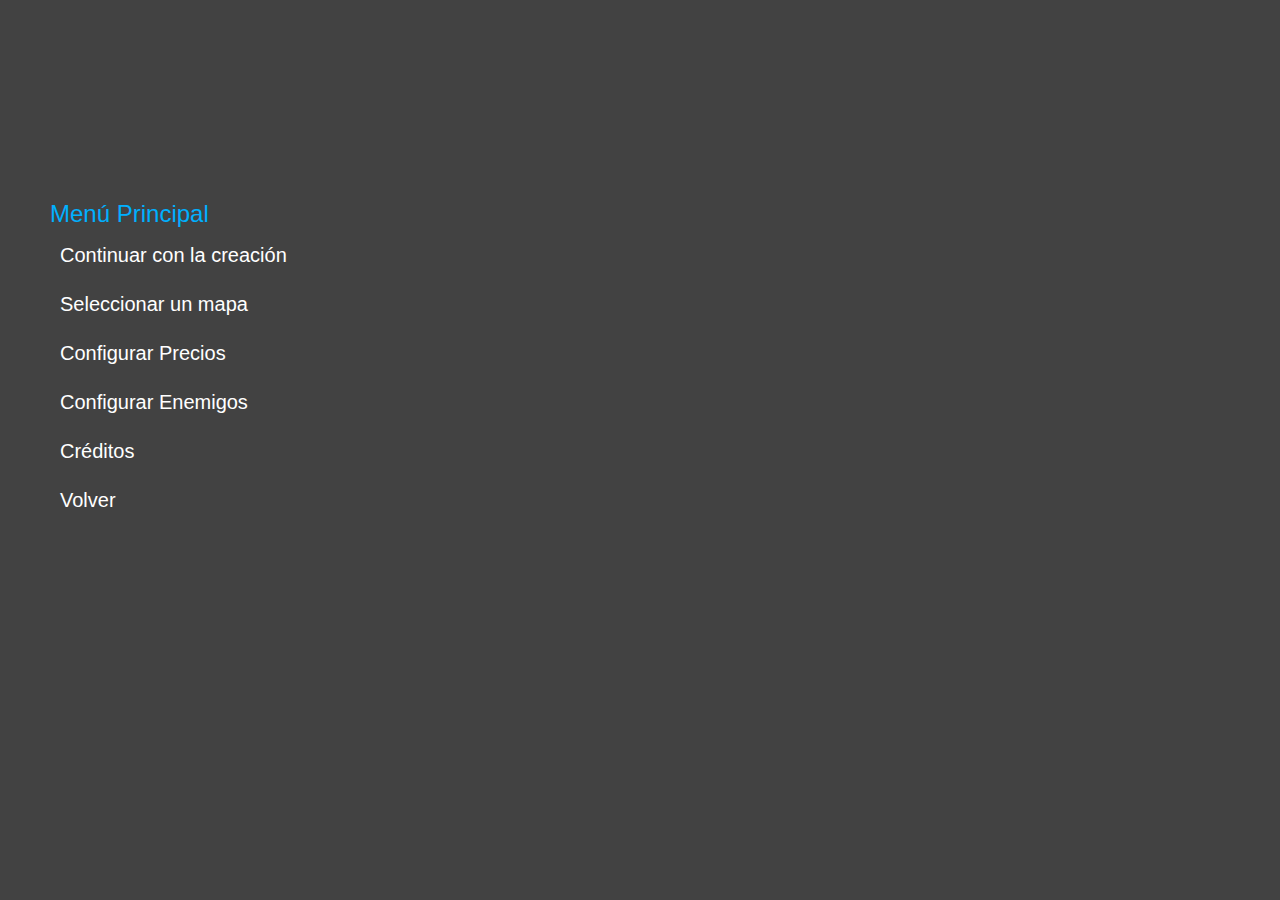
==== index.html @ 250a0054 "add alertify in improvements and add 2-3 more improvements" ====
<!DOCTYPE html>
<html lang="es">

<head>
    <meta charset="UTF-8">
    <meta name="viewport" content="width=device-width, initial-scale=1.0">
    <meta http-equiv="X-UA-Compatible" content="ie=edge">
    <title>Creación - Proyecto Infinity</title>
    <link rel="icon" href="assets/images/favicon.png">
    <script type="text/javascript" src="assets/js/jquery.min.js"></script>
    <script type="text/javascript" src="assets/js/gauge.min.js"></script>
    <script type="text/javascript" src="assets/js/alertify.min.js"></script>
    <script type="text/javascript" src="assets/js/popper.min.js"></script>
    <script type="text/javascript" src="assets/js/bootstrap.min.js"></script>
    <script type="text/javascript" src="assets/js/phaser.min.js"></script>
    <script type="text/javascript" src="assets/js/objetos.js"></script>
    <script type="text/javascript" src="assets/js/creacion.js"></script>
    <script type="text/javascript" src="assets/js/ubicacion.js"></script>
    <script type="text/javascript" src="assets/js/main.js"></script>
    <script type="text/javascript" src="assets/js/interfaz.js"></script>
    <script type="text/javascript" src="assets/js/cargarJSON.js"></script>
    <script type="text/javascript" src="assets/js/ataques.js"></script>
    <script type="text/javascript" src="assets/js/mejoras.js"></script>
    <link rel="stylesheet" type="text/css" href="assets/css/bootstrap.min.css">
    <link rel="stylesheet" type="text/css" href="assets/css/bootstrapAlertify.css">
    <link rel="stylesheet" type="text/css" href="assets/css/fontawesome-all.min.css">
    <link rel="stylesheet" type="text/css" href="assets/css/alertify.min.css">
    <link rel="stylesheet" type="text/css" href="assets/css/estilos.css">
</head>

<body>
    <div id="overlay"></div>
    <!-- <button id="Mejoras">mejorar</button> -->
    <!-- <button id="generarJSON">GenerarJSON</button> -->
    <div id="btnCerrarSideBar" class="fa fa-arrow-circle-right fa-2x btnICON"></div>
    <div id="sideBarConfig" class="p-3">
        <h2 id="crearTituloInfo" class="titulo border-bottom text-center">Creación de nebulosa</h2>
        <div id="nombreContainer" class="form-group row mt-4">
            <label for="inputNombre" class="col-sm-2 col-form-label">Nombre:</label>
            <div class="col-sm-10">
                <input type="text" class="form-control" id="inputNombre" placeholder="Ingrese el nombre de la nebulosa">
            </div>
        </div>
        <div id="nebulosaEsPeligrosa" class="form-check mt-3">
            <input id="checkNebulosaEsPeligrosa" class="form-check-input " type="checkbox" value="" id="defaultCheck1">
            <label class="form-check-label" for="checkNebulosaEsPeligrosa" style="color: #D64541">
                Es Peligrosa
            </label>
        </div>
        <div id="planetaEsOrigen" class="form-check mt-3 d-none">
            <input id="checkPlanetaEsOrigen" class="form-check-input" type="checkbox" value="" id="defaultCheck1">
            <label class="form-check-label" for="checkPlanetaEsOrigen">
                Es el planeta Inicial
            </label>
        </div>
        <div id="containerEstilos" class="mt-3 p-2">
            <h4 class="titulo border-bottom">Estilos</h4>
            <div id="tipoPlanetaSelect" class="form-group row justify-content-center d-none">
                <div class="col-sm-8">
                    <select id="selectTipoPlaneta" class="custom-select custom-select-lg" value="1">
                        <option value="planeta" selected>Planeta</option>
                        <option value="ecombustible">Estación de Combustible</option>
                        <option value="teletrasportador">Teletransportador</option>
                    </select>
                </div>
            </div>
            <div id="estilosElementos" class="d-flex flex-wrap justify-content-center">
                <div class="estiloNave imgEstilo activo m-2 d-none" data-idImg="nave1">
                    <img src="assets/images/nave1.png" width="100" height="100">
                </div>
                <div class="estiloNave imgEstilo m-2 d-none" data-idImg="nave2">
                    <img src="assets/images/nave2.png" width="100" height="100">
                </div>
                <div class="estiloNave imgEstilo m-2 d-none" data-idImg="nave3">
                    <img src="assets/images/nave3.png" width="100" height="100">
                </div>
                <div class="estiloNebulosa imgEstilo activo m-2" data-idImg="nebulosa1">
                    <img class="mt-3" src="assets/images/nebulosa1.png" width="100" height="75">
                </div>
                <div class="estiloNebulosa imgEstilo m-2" data-idImg="nebulosa2">
                    <img class="mt-1" src="assets/images/nebulosa2.png" width="100" height="95">
                </div>
                <div class="estiloNebulosa imgEstilo m-2" data-idImg="nebulosa3">
                    <img class="mt-1" src="assets/images/nebulosa3.png" width="100" height="100">
                </div>
                <div class="estiloNebulosa imgEstilo m-2" data-idImg="nebulosa4">
                    <img class="mt-1" src="assets/images/nebulosa4.png" width="100" height="100">
                </div>
                <div class="estiloNebulosa imgEstilo p-1 m-2" data-idImg="nebulosa5">
                    <img class="mt-4" src="assets/images/nebulosa5.png" width="100" height="58">
                </div>
                <div class="estiloSistemaSolar imgEstilo activo d-none m-2" data-idImg="sistemasolar1">
                    <img class="mt-1" src="assets/images/sistemasolar1.png" width="100" height="100">
                </div>
                <div class="estiloSistemaSolar imgEstilo d-none m-2" data-idImg="sistemasolar2">
                    <img class="mt-1" src="assets/images/sistemasolar2.png" width="100" height="100">
                </div>
                <div class="estiloSistemaSolar imgEstilo d-none p-1 m-2" data-idImg="sistemasolar3">
                    <img class="ml-2" src="assets/images/sistemasolar3.png" width="66" height="100">
                </div>
                <div class="estiloPlaneta imgEstilo activo d-none p-1 m-2" data-idImg="planeta1">
                    <img src="assets/images/planeta1.gif" width="100" height="100">
                </div>
                <div class="estiloPlaneta imgEstilo d-none p-1 m-2" data-idImg="planeta2">
                    <img src="assets/images/planeta2.gif" width="100" height="100">
                </div>
                <div class="estiloPlaneta imgEstilo d-none p-1 m-2" data-idImg="planeta3">
                    <img src="assets/images/planeta3.gif" width="100" height="100">
                </div>
                <div class="estiloPlaneta imgEstilo d-none p-1 m-2" data-idImg="planeta4">
                    <img src="assets/images/planeta4.gif" width="100" height="100">
                </div>
                <div class="estiloPlaneta imgEstilo d-none p-1 m-2" data-idImg="planeta5">
                    <img src="assets/images/planeta5.gif" width="100" height="100">
                </div>
                <div class="estiloTTransportador imgEstilo activo d-none" data-idImg="teletransportador1">
                    <img src="assets/images/teletransportador1.gif" width="100" height="100">
                </div>
                <div class="estiloTTransportador imgEstilo d-none p-1" data-idImg="teletransportador2">
                    <img src="assets/images/teletransportador2.gif" width="95" height="100">
                </div>
                <div class="estiloEEspacial imgEstilo activo d-none" data-idImg="estacionEspacial1">
                    <img src="assets/images/estacionEspacial1.png" width="100" height="100">
                </div>
                <div class="estiloEEspacial imgEstilo d-none p-1" data-idImg="estacionEspacial2">
                    <img src="assets/images/estacionEspacial2.png" width="100" height="100">
                </div>
            </div>
        </div>
        <div id="combustibleNaveContainer" class="mt-2 p-2 d-none">
            <h4 class="titulo d-inline-block">Combustible Inicial:</h4>
            <p id="cantCombustibleLabel" class="font-weight-bold d-inline-block border rounded p-1" style="background-color: #212121;">200000L</p>
            <div class="border rounded p-2 mb-1">
                <input type="range" class="custom-range" id="cantCombustibleInicial" value="200000" min="0" max="200000">
            </div>
        </div>
        <div id="inputSondasContainer" class="form-group row p-1 mt-4 d-none">
            <h4 class="titulo col-sm-7">Número de Sondas:</h4>
            <div class="col-sm-5">
                <input type="number" class="form-control" id="inputSondas" placeholder="#" value="15">
            </div>
        </div>
        <div id="materialesPlaneta" class="mt-2 p-2 d-none">
            <h4 class="titulo border-bottom">Materiales</h4>
            <div class="border rounded p-2 mb-1">
                <label class="font-weight-bold d-inline-block" for="cantIridioRango" style="color: #FFFF96;">IRIDIO: </label>
                <p id="cantIridio" class="font-weight-bold d-inline-block border rounded p-1 mb-0" style="background-color: #212121;">1000T</p>
                <input type="range" class="custom-range" id="cantIridioRango" value="1000" min="0" max="8000">
            </div>
            <div class="border rounded p-2 mb-1">
                <label class="font-weight-bold d-inline-block" for="cantPlatinoRango" style="color:#DADFE1;">PLATINO: </label>
                <p id="cantPlatino" class="font-weight-bold d-inline-block border rounded p-1 mb-0" style="background-color: #212121;">1000T</p>
                <input type="range" class="custom-range" id="cantPlatinoRango" value="1000" min="0" max="8000">
            </div>
            <div class="border rounded p-2 mb-1">
                <label class="font-weight-bold d-inline-block" for="cantPaladioRango" style="color: #757575;">PALADIO: </label>
                <p id="cantPaladio" class="font-weight-bold d-inline-block border rounded p-1 mb-0" style="background-color: #212121;">1000T</p>
                <input type="range" class="custom-range" id="cantPaladioRango" value="1000" min="0" max="8000">
            </div>
            <div class="border rounded p-2">
                <label class="titulo font-weight-bold d-inline-block" for="cantEZeroRango">ELEMENTO ZERO: </label>
                <p id="cantEZero" class="font-weight-bold d-inline-block border rounded p-1 mb-0" style="background-color: #212121;">1000T</p>
                <input type="range" class="custom-range" id="cantEZeroRango" value="1000" min="0" max="8000">
            </div>
        </div>
        <div class="row d-flex justify-content-center m-4">
            <button id="btnUbicar" class="btn btnGEN btn-lg mr-2">Crear y Ubicar&nbsp;
                <i class="fa fa-map-marker-alt"></i>
            </button>
            <button id="btnGuardar" class="btn btnGEN btn-lg mr-2  d-none">Guardar&nbsp;
                <i class="fa fa-save"></i>
            </button>
            <button id="btnIniciarNave" class="btn btnGEN btn-lg mr-2  d-none">Despegar&nbsp;
                <i class="fa fa-space-shuttle"></i>
            </button>
        </div>
    </div>
    <div id="portadaContainer">
        <div id="portadaPrincipal" style="display: none;">
            <p>Haz click en la pantalla</p>
        </div>
        <div id="menuPrincipal">
            <div id="menuContainer">
                <h4 class="titulo">Menú Principal</h4>
                <div id="btnSeguirCreando" class="menuItem mt-2">Continuar con la creación</div>
                <div id="btnSeleccionarMapa" class="menuItem mt-2">Seleccionar un mapa</div>
                <div id="btnConfigPrecios" class="menuItem mt-2">Configurar Precios</div>
                <div id="btnConfigEnemigos" class="menuItem mt-2">Configurar Enemigos</div>
                <div id="btnAbrirCreditos" class="menuItem mt-2">Créditos</div>
                <div id="btnVolverPortada" class="menuItem mt-2">Volver</div>
            </div>
            <div id="submenuContainer">
                <div onclick="cargarJson('mapa1');" class="menuItem mt-2" data-toggle="popover" data-placement="right" title="Descripción"
                    data-html="true" data-content="6 Nebulosas <br/> 30 sistemas solares <br/> 160 planetas">Mapa 1</div>
                <div onclick="cargarJson('mapa2');" class="menuItem mt-2" data-toggle="popover" data-placement="right" title="Descripción"
                    data-html="true" data-content="6 Nebulosas <br/> 33 sistemas solares <br/> 166 planetas">Mapa 2</div>
                <div onclick="cargarJson('mapa3');" class="menuItem mt-2" data-toggle="popover" data-placement="right" title="Descripción"
                    data-html="true" data-content="6 Nebulosas <br/> 30 sistemas solares <br/> 142 planetas">Mapa 3</div>
                <div onclick="cargarJson('mapa4');" class="menuItem mt-2" data-toggle="popover" data-placement="right" title="Descripción"
                    data-html="true" data-content="3 Nebulosas <br/> 20 sistemas solares <br/> 40 planetas">Mapa 4</div>
            </div>
        </div>
        <div id="creditos" style="display: none;">
            <div id="btnCerrarCreditos" class="fa fa-times fa-2x m-2" style="color: #ffffff;"></div>
            <div class="creditosContainer">
                <div class="tituloProyecto">Proyecto Infinity</div>
                <div class="credRol">directed by</div>
                <div class="credNombre">christopher nolan</div>
            </div>
        </div>
    </div>
    <div id="gameContainer" class="container-fluid">
        <ul id="navToolsCreate" class="nav flex-column">
            <li class="nav-item">
                <div id="btnCrear" class="fa fa-plus btnMetal m-2" data-toggle="popover" data-placement="left" data-content="Crear Nueva Nebulosa"></div>
            </li>
            <li class="nav-item">
                <div id="btnEditar" class="fa fa-pencil-alt btnMetal m-2" data-toggle="popover" data-placement="left" data-content="Editar la galaxia"></div>
            </li>
            <li class="nav-item">
                <div id="btnEliminar" class="fa fa-trash-alt btnMetal m-2 d-none" data-toggle="popover" data-placement="left" data-content="...."></div>
            </li>
        </ul>
        <div id="infoUbicacion" class="pl-2 pr-2">
            <p id="infoUbic">Vía Láctea</p>
        </div>
        <div id="btnAtras" class="fa fa-chevron-left btnMetal" data-toggle="popover" data-placement="bottom" data-content="Atrás"></div>
        <!-- <div id="btnEstado" class="fa fa-chevron-circle-up fa-2x btnICON "></div> -->
        <div id="containerEstadoVida" style="display: none;">
            <div class="progress" style="width: 100%; height: 25px;">
                <div id="vidaNave" class="progress-bar" role="progressbar" style="width: 100%;" aria-valuenow="100" aria-valuemin="0" aria-valuemax="100">Vida al 100%</div>
            </div>
            <div class="progress mt-3 mb-2" style="width: 100%; height: 25px;">
                <div id="escudoNave" class="progress-bar progress-bar-striped" role="progressbar" style="width: 0%;" aria-valuenow="100"
                    aria-valuemin="0" aria-valuemax="100">Escudo (Nivel 3)</div>
            </div>
        </div>
        <div id="containerEstadoCombustible" style="display: none;">
            <canvas id="combustibleNivelNave" width="210px" height="200px"></canvas>
            <div class="titulo text-center darkShadow">Nivel de Combustible&nbsp;
                <label id="labelCombustible" class="m-0"></label>
            </div>
        </div>
        <div id="containerEstadoSondas" style="display: none;">
            <h5 class="d-inline-block darkShadow" style="color: #ffffff;">Numero de Sondas:
            </h5>
            <div id="numSondas" class="rounded-circle d-inline-block align-middle h4 ml-1 p-1">15</div>
        </div>
        <div id="containerEstadoMateriales" style="display: none;">
            <div class="titulo text-center darkShadow mt-3">Materiales</div>
            <div id="cantMateriales" class="progress mt-1 w-100" style="height: 25px;">
                <div id="cantIridioNave" class="progress-bar" role="progressbar" data-toggle="popover" data-placement="top" data-content=""></div>
                <div id="cantPlatinoNave" class="progress-bar" role="progressbar" data-toggle="popover" data-placement="top" data-content=""></div>
                <div id="cantPaladioNave" class="progress-bar" role="progressbar" data-toggle="popover" data-placement="top" data-content=""></div>
                <div id="cantEZeroNave" class="progress-bar" role="progressbar" data-toggle="popover" data-placement="top" data-content=""></div>
            </div>
        </div>
        <div id="btnIniciar" class="fa fa-play-circle fa-2x btnICON" onclick="iniciarSimulacion()"></div>
        <div id="containerConfigAtaque" class="p-2">
            <h4 class="titulo border-bottom text-center">Tipos de naves enemigas</h4>
            <div class="d-flex flex-wrap justify-content-center">
                <div id="optionAttackAvanzada" class="estiloEnemigo imgEstilo p-1 m-2 activo" data-idImg="" data-tipoEnemigo="Nave de Avanzada" data-toggle="popover"
                    data-placement="left" data-content="Atrás">
                    <img src="assets/images/naveAvanzada.png" width="100" height="100">
                </div>
                <div id="optionAttackExp" class="estiloEnemigo imgEstilo p-1 m-2" data-idImg="" data-tipoEnemigo="Nave Exploradora">
                    <img src="assets/images/naveExploradora.png" width="100" height="100">
                </div>
                <div id="optionAttackNodriza" class="estiloEnemigo imgEstilo p-1 m-2" data-idImg="" data-tipoEnemigo="Nave Nodriza">
                    <img src="assets/images/naveNodriza.png" width="100" height="100">
                </div>
            </div>
            <h5 id="infoTipoEnemigo" class="titulo border-top border-bottom text-center p-1 mt-4">Nave de Avanzada</h5>
        </div>
        <div id="btnAtacar" class="btn btn-danger">Atacar</div>
        <div id="containerEstadoVidaEnemigo">
            <div class="progress" style="width: 100%; height: 25px;">
                <div id="vidaNaveEnemiga" class="progress-bar" role="progressbar" style="width: 100%;" aria-valuenow="100" aria-valuemin="0" aria-valuemax="100">Vida Enemiga al 100%</div>
            </div>
        </div>

        <!-- Botón para ejecutar Pruebas -->
        <div id="btnPruebas" class="btnICON fa fa-question fa-2x"></div>
    </div>
</body>

</html>
---- assets/css/bootstrapAlertify.css ----
.alertify .ajs-dimmer {
  background-color: #000;
  opacity: .5;
}
.alertify .ajs-dialog {
  max-width: 600px;
  min-height: 122px;
  background-color: #fff;
  border: 1px solid rgba(0, 0, 0, 0.2);
  -webkit-box-shadow: 0 5px 15px rgba(0, 0, 0, 0.5);
          box-shadow: 0 5px 15px rgba(0, 0, 0, 0.5);
  border-radius: 6px;
}
.alertify .ajs-header {
  color: #333;
  font-family: "Helvetica Neue", Helvetica, Arial, sans-serif;
  font-size: 18px;
}
.alertify .ajs-body {
  font-family: 'Roboto', sans-serif;
  color: black;
}
.alertify.ajs-resizable .ajs-content,
.alertify.ajs-maximized:not(.ajs-resizable) .ajs-content {
  top: 58px;
  bottom: 68px;
}
.alertify .ajs-footer {
  background-color: #fff;
  padding: 15px;
}
.alertify-notifier .ajs-message {
  cursor: pointer;
  background: rgba(255, 255, 255, 0.95);
  color: #000;
  text-align: center;
  border: solid 1px #ddd;
  border-radius: 2px;
}
.alertify-notifier .ajs-message.ajs-success {
  color: #fff;
  background: rgba(91, 189, 114, 0.95);
  text-shadow: -1px -1px 0 rgba(0, 0, 0, 0.5);
}
.alertify-notifier .ajs-message.ajs-error {
  color: #fff;
  background: rgba(217, 92, 92, 0.95);
  text-shadow: -1px -1px 0 rgba(0, 0, 0, 0.5);
}
.alertify-notifier .ajs-message.ajs-warning {
  background: rgba(252, 248, 215, 0.95);
  border-color: #999;
}
---- assets/css/alertify.min.css ----
/**
 * alertifyjs 1.11.1 http://alertifyjs.com
 * AlertifyJS is a javascript framework for developing pretty browser dialogs and notifications.
 * Copyright 2018 Mohammad Younes <Mohammad@alertifyjs.com> (http://alertifyjs.com) 
 * Licensed under GPL 3 <https://opensource.org/licenses/gpl-3.0>*/
.alertify .ajs-dimmer{position:fixed;z-index:1981;top:0;right:0;bottom:0;left:0;padding:0;margin:0;background-color:#252525;opacity:.5}.alertify .ajs-modal{position:fixed;top:0;right:0;left:0;bottom:0;padding:0;overflow-y:auto;z-index:1981}.alertify .ajs-dialog{position:relative;margin:5% auto;min-height:110px;max-width:500px;padding:24px 24px 0 24px;outline:0;background-color:#fff}.alertify .ajs-dialog.ajs-capture:before{content:'';position:absolute;top:0;right:0;bottom:0;left:0;display:block;z-index:1}.alertify .ajs-reset{position:absolute!important;display:inline!important;width:0!important;height:0!important;opacity:0!important}.alertify .ajs-commands{position:absolute;right:4px;margin:-14px 24px 0 0;z-index:2}.alertify .ajs-commands button{display:none;width:10px;height:10px;margin-left:10px;padding:10px;border:0;background-color:transparent;background-repeat:no-repeat;background-position:center;cursor:pointer}.alertify .ajs-commands button.ajs-close{background-image:url([data-uri])}.alertify .ajs-commands button.ajs-maximize{background-image:url([data-uri])}.alertify .ajs-header{margin:-24px;margin-bottom:0;padding:16px 24px;background-color:#fff}.alertify .ajs-body{min-height:56px}.alertify .ajs-body .ajs-content{padding:16px 24px 16px 16px}.alertify .ajs-footer{padding:4px;margin-left:-24px;margin-right:-24px;min-height:43px;background-color:#fff}.alertify .ajs-footer .ajs-buttons.ajs-primary{text-align:right}.alertify .ajs-footer .ajs-buttons.ajs-primary .ajs-button{margin:4px}.alertify .ajs-footer .ajs-buttons.ajs-auxiliary{float:left;clear:none;text-align:left}.alertify .ajs-footer .ajs-buttons.ajs-auxiliary .ajs-button{margin:4px}.alertify .ajs-footer .ajs-buttons .ajs-button{min-width:88px;min-height:35px}.alertify .ajs-handle{position:absolute;display:none;width:10px;height:10px;right:0;bottom:0;z-index:1;background-image:url([data-uri]);-webkit-transform:scaleX(1);transform:scaleX(1);cursor:se-resize}.alertify.ajs-no-overflow .ajs-body .ajs-content{overflow:hidden!important}.alertify.ajs-no-padding.ajs-maximized .ajs-body .ajs-content{left:0;right:0;padding:0}.alertify.ajs-no-padding:not(.ajs-maximized) .ajs-body{margin-left:-24px;margin-right:-24px}.alertify.ajs-no-padding:not(.ajs-maximized) .ajs-body .ajs-content{padding:0}.alertify.ajs-no-padding.ajs-resizable .ajs-body .ajs-content{left:0;right:0}.alertify.ajs-maximizable .ajs-commands button.ajs-maximize,.alertify.ajs-maximizable .ajs-commands button.ajs-restore{display:inline-block}.alertify.ajs-closable .ajs-commands button.ajs-close{display:inline-block}.alertify.ajs-maximized .ajs-dialog{width:100%!important;height:100%!important;max-width:none!important;margin:0 auto!important;top:0!important;left:0!important}.alertify.ajs-maximized.ajs-modeless .ajs-modal{position:fixed!important;min-height:100%!important;max-height:none!important;margin:0!important}.alertify.ajs-maximized .ajs-commands button.ajs-maximize{background-image:url([data-uri])}.alertify.ajs-maximized .ajs-dialog,.alertify.ajs-resizable .ajs-dialog{padding:0}.alertify.ajs-maximized .ajs-commands,.alertify.ajs-resizable .ajs-commands{margin:14px 24px 0 0}.alertify.ajs-maximized .ajs-header,.alertify.ajs-resizable .ajs-header{position:absolute;top:0;left:0;right:0;margin:0;padding:16px 24px}.alertify.ajs-maximized .ajs-body,.alertify.ajs-resizable .ajs-body{min-height:224px;display:inline-block}.alertify.ajs-maximized .ajs-body .ajs-content,.alertify.ajs-resizable .ajs-body .ajs-content{position:absolute;top:50px;right:24px;bottom:50px;left:24px;overflow:auto}.alertify.ajs-maximized .ajs-footer,.alertify.ajs-resizable .ajs-footer{position:absolute;left:0;right:0;bottom:0;margin:0}.alertify.ajs-resizable:not(.ajs-maximized) .ajs-dialog{min-width:548px}.alertify.ajs-resizable:not(.ajs-maximized) .ajs-handle{display:block}.alertify.ajs-movable:not(.ajs-maximized) .ajs-header{cursor:move}.alertify.ajs-modeless .ajs-dimmer,.alertify.ajs-modeless .ajs-reset{display:none}.alertify.ajs-modeless .ajs-modal{overflow:visible;max-width:none;max-height:0}.alertify.ajs-modeless.ajs-pinnable .ajs-commands button.ajs-pin{display:inline-block;background-image:url([data-uri])}.alertify.ajs-modeless.ajs-unpinned .ajs-modal{position:absolute}.alertify.ajs-modeless.ajs-unpinned .ajs-commands button.ajs-pin{background-image:url([data-uri])}.alertify.ajs-modeless:not(.ajs-unpinned) .ajs-body{max-height:500px;overflow:auto}.alertify.ajs-basic .ajs-header{opacity:0}.alertify.ajs-basic .ajs-footer{visibility:hidden}.alertify.ajs-frameless .ajs-header{position:absolute;top:0;left:0;right:0;min-height:60px;margin:0;padding:0;opacity:0;z-index:1}.alertify.ajs-frameless .ajs-footer{display:none}.alertify.ajs-frameless .ajs-body .ajs-content{position:absolute;top:0;right:0;bottom:0;left:0}.alertify.ajs-frameless:not(.ajs-resizable) .ajs-dialog{padding-top:0}.alertify.ajs-frameless:not(.ajs-resizable) .ajs-dialog .ajs-commands{margin-top:0}.ajs-no-overflow{overflow:hidden!important;outline:0}.ajs-no-overflow.ajs-fixed{position:fixed;top:0;right:0;bottom:0;left:0;overflow-y:scroll!important}.ajs-no-selection,.ajs-no-selection *{-webkit-user-select:none;-moz-user-select:none;-ms-user-select:none;user-select:none}@media screen and (max-width:568px){.alertify .ajs-dialog{min-width:150px}.alertify:not(.ajs-maximized) .ajs-modal{padding:0 5%}.alertify:not(.ajs-maximized).ajs-resizable .ajs-dialog{min-width:initial;min-width:auto}}@-moz-document url-prefix(){.alertify button:focus{outline:1px dotted #3593d2}}.alertify .ajs-dimmer,.alertify .ajs-modal{-webkit-transform:translate3d(0,0,0);transform:translate3d(0,0,0);-webkit-transition-property:opacity,visibility;transition-property:opacity,visibility;-webkit-transition-timing-function:linear;transition-timing-function:linear;-webkit-transition-duration:250ms;transition-duration:250ms}.alertify.ajs-hidden .ajs-dimmer,.alertify.ajs-hidden .ajs-modal{visibility:hidden;opacity:0}.alertify.ajs-in:not(.ajs-hidden) .ajs-dialog{-webkit-animation-duration:.5s;animation-duration:.5s}.alertify.ajs-out.ajs-hidden .ajs-dialog{-webkit-animation-duration:250ms;animation-duration:250ms}.alertify .ajs-dialog.ajs-shake{-webkit-animation-name:ajs-shake;animation-name:ajs-shake;-webkit-animation-duration:.1s;animation-duration:.1s;-webkit-animation-fill-mode:both;animation-fill-mode:both}@-webkit-keyframes ajs-shake{0%,100%{-webkit-transform:translate3d(0,0,0);transform:translate3d(0,0,0)}10%,30%,50%,70%,90%{-webkit-transform:translate3d(-10px,0,0);transform:translate3d(-10px,0,0)}20%,40%,60%,80%{-webkit-transform:translate3d(10px,0,0);transform:translate3d(10px,0,0)}}@keyframes ajs-shake{0%,100%{-webkit-transform:translate3d(0,0,0);transform:translate3d(0,0,0)}10%,30%,50%,70%,90%{-webkit-transform:translate3d(-10px,0,0);transform:translate3d(-10px,0,0)}20%,40%,60%,80%{-webkit-transform:translate3d(10px,0,0);transform:translate3d(10px,0,0)}}.alertify.ajs-slide.ajs-in:not(.ajs-hidden) .ajs-dialog{-webkit-animation-name:ajs-slideIn;animation-name:ajs-slideIn;-webkit-animation-timing-function:cubic-bezier(.175,.885,.32,1.275);animation-timing-function:cubic-bezier(.175,.885,.32,1.275)}.alertify.ajs-slide.ajs-out.ajs-hidden .ajs-dialog{-webkit-animation-name:ajs-slideOut;animation-name:ajs-slideOut;-webkit-animation-timing-function:cubic-bezier(.6,-.28,.735,.045);animation-timing-function:cubic-bezier(.6,-.28,.735,.045)}.alertify.ajs-zoom.ajs-in:not(.ajs-hidden) .ajs-dialog{-webkit-animation-name:ajs-zoomIn;animation-name:ajs-zoomIn}.alertify.ajs-zoom.ajs-out.ajs-hidden .ajs-dialog{-webkit-animation-name:ajs-zoomOut;animation-name:ajs-zoomOut}.alertify.ajs-fade.ajs-in:not(.ajs-hidden) .ajs-dialog{-webkit-animation-name:ajs-fadeIn;animation-name:ajs-fadeIn}.alertify.ajs-fade.ajs-out.ajs-hidden .ajs-dialog{-webkit-animation-name:ajs-fadeOut;animation-name:ajs-fadeOut}.alertify.ajs-pulse.ajs-in:not(.ajs-hidden) .ajs-dialog{-webkit-animation-name:ajs-pulseIn;animation-name:ajs-pulseIn}.alertify.ajs-pulse.ajs-out.ajs-hidden .ajs-dialog{-webkit-animation-name:ajs-pulseOut;animation-name:ajs-pulseOut}.alertify.ajs-flipx.ajs-in:not(.ajs-hidden) .ajs-dialog{-webkit-animation-name:ajs-flipInX;animation-name:ajs-flipInX}.alertify.ajs-flipx.ajs-out.ajs-hidden .ajs-dialog{-webkit-animation-name:ajs-flipOutX;animation-name:ajs-flipOutX}.alertify.ajs-flipy.ajs-in:not(.ajs-hidden) .ajs-dialog{-webkit-animation-name:ajs-flipInY;animation-name:ajs-flipInY}.alertify.ajs-flipy.ajs-out.ajs-hidden .ajs-dialog{-webkit-animation-name:ajs-flipOutY;animation-name:ajs-flipOutY}@-webkit-keyframes ajs-pulseIn{0%,100%,20%,40%,60%,80%{-webkit-transition-timing-function:cubic-bezier(.215,.61,.355,1);transition-timing-function:cubic-bezier(.215,.61,.355,1)}0%{opacity:0;-webkit-transform:scale3d(.3,.3,.3);transform:scale3d(.3,.3,.3)}20%{-webkit-transform:scale3d(1.1,1.1,1.1);transform:scale3d(1.1,1.1,1.1)}40%{-webkit-transform:scale3d(.9,.9,.9);transform:scale3d(.9,.9,.9)}60%{opacity:1;-webkit-transform:scale3d(1.03,1.03,1.03);transform:scale3d(1.03,1.03,1.03)}80%{-webkit-transform:scale3d(.97,.97,.97);transform:scale3d(.97,.97,.97)}100%{opacity:1;-webkit-transform:scale3d(1,1,1);transform:scale3d(1,1,1)}}@keyframes ajs-pulseIn{0%,100%,20%,40%,60%,80%{-webkit-transition-timing-function:cubic-bezier(.215,.61,.355,1);transition-timing-function:cubic-bezier(.215,.61,.355,1)}0%{opacity:0;-webkit-transform:scale3d(.3,.3,.3);transform:scale3d(.3,.3,.3)}20%{-webkit-transform:scale3d(1.1,1.1,1.1);transform:scale3d(1.1,1.1,1.1)}40%{-webkit-transform:scale3d(.9,.9,.9);transform:scale3d(.9,.9,.9)}60%{opacity:1;-webkit-transform:scale3d(1.03,1.03,1.03);transform:scale3d(1.03,1.03,1.03)}80%{-webkit-transform:scale3d(.97,.97,.97);transform:scale3d(.97,.97,.97)}100%{opacity:1;-webkit-transform:scale3d(1,1,1);transform:scale3d(1,1,1)}}@-webkit-keyframes ajs-pulseOut{20%{-webkit-transform:scale3d(.9,.9,.9);transform:scale3d(.9,.9,.9)}50%,55%{opacity:1;-webkit-transform:scale3d(1.1,1.1,1.1);transform:scale3d(1.1,1.1,1.1)}100%{opacity:0;-webkit-transform:scale3d(.3,.3,.3);transform:scale3d(.3,.3,.3)}}@keyframes ajs-pulseOut{20%{-webkit-transform:scale3d(.9,.9,.9);transform:scale3d(.9,.9,.9)}50%,55%{opacity:1;-webkit-transform:scale3d(1.1,1.1,1.1);transform:scale3d(1.1,1.1,1.1)}100%{opacity:0;-webkit-transform:scale3d(.3,.3,.3);transform:scale3d(.3,.3,.3)}}@-webkit-keyframes ajs-zoomIn{0%{opacity:0;-webkit-transform:scale3d(.25,.25,.25);transform:scale3d(.25,.25,.25)}100%{opacity:1;-webkit-transform:scale3d(1,1,1);transform:scale3d(1,1,1)}}@keyframes ajs-zoomIn{0%{opacity:0;-webkit-transform:scale3d(.25,.25,.25);transform:scale3d(.25,.25,.25)}100%{opacity:1;-webkit-transform:scale3d(1,1,1);transform:scale3d(1,1,1)}}@-webkit-keyframes ajs-zoomOut{0%{opacity:1;-webkit-transform:scale3d(1,1,1);transform:scale3d(1,1,1)}100%{opacity:0;-webkit-transform:scale3d(.25,.25,.25);transform:scale3d(.25,.25,.25)}}@keyframes ajs-zoomOut{0%{opacity:1;-webkit-transform:scale3d(1,1,1);transform:scale3d(1,1,1)}100%{opacity:0;-webkit-transform:scale3d(.25,.25,.25);transform:scale3d(.25,.25,.25)}}@-webkit-keyframes ajs-fadeIn{0%{opacity:0}100%{opacity:1}}@keyframes ajs-fadeIn{0%{opacity:0}100%{opacity:1}}@-webkit-keyframes ajs-fadeOut{0%{opacity:1}100%{opacity:0}}@keyframes ajs-fadeOut{0%{opacity:1}100%{opacity:0}}@-webkit-keyframes ajs-flipInX{0%{-webkit-transform:perspective(400px) rotate3d(1,0,0,90deg);transform:perspective(400px) rotate3d(1,0,0,90deg);-webkit-transition-timing-function:ease-in;transition-timing-function:ease-in;opacity:0}40%{-webkit-transform:perspective(400px) rotate3d(1,0,0,-20deg);transform:perspective(400px) rotate3d(1,0,0,-20deg);-webkit-transition-timing-function:ease-in;transition-timing-function:ease-in}60%{-webkit-transform:perspective(400px) rotate3d(1,0,0,10deg);transform:perspective(400px) rotate3d(1,0,0,10deg);opacity:1}80%{-webkit-transform:perspective(400px) rotate3d(1,0,0,-5deg);transform:perspective(400px) rotate3d(1,0,0,-5deg)}100%{-webkit-transform:perspective(400px);transform:perspective(400px)}}@keyframes ajs-flipInX{0%{-webkit-transform:perspective(400px) rotate3d(1,0,0,90deg);transform:perspective(400px) rotate3d(1,0,0,90deg);-webkit-transition-timing-function:ease-in;transition-timing-function:ease-in;opacity:0}40%{-webkit-transform:perspective(400px) rotate3d(1,0,0,-20deg);transform:perspective(400px) rotate3d(1,0,0,-20deg);-webkit-transition-timing-function:ease-in;transition-timing-function:ease-in}60%{-webkit-transform:perspective(400px) rotate3d(1,0,0,10deg);transform:perspective(400px) rotate3d(1,0,0,10deg);opacity:1}80%{-webkit-transform:perspective(400px) rotate3d(1,0,0,-5deg);transform:perspective(400px) rotate3d(1,0,0,-5deg)}100%{-webkit-transform:perspective(400px);transform:perspective(400px)}}@-webkit-keyframes ajs-flipOutX{0%{-webkit-transform:perspective(400px);transform:perspective(400px)}30%{-webkit-transform:perspective(400px) rotate3d(1,0,0,-20deg);transform:perspective(400px) rotate3d(1,0,0,-20deg);opacity:1}100%{-webkit-transform:perspective(400px) rotate3d(1,0,0,90deg);transform:perspective(400px) rotate3d(1,0,0,90deg);opacity:0}}@keyframes ajs-flipOutX{0%{-webkit-transform:perspective(400px);transform:perspective(400px)}30%{-webkit-transform:perspective(400px) rotate3d(1,0,0,-20deg);transform:perspective(400px) rotate3d(1,0,0,-20deg);opacity:1}100%{-webkit-transform:perspective(400px) rotate3d(1,0,0,90deg);transform:perspective(400px) rotate3d(1,0,0,90deg);opacity:0}}@-webkit-keyframes ajs-flipInY{0%{-webkit-transform:perspective(400px) rotate3d(0,1,0,90deg);transform:perspective(400px) rotate3d(0,1,0,90deg);-webkit-transition-timing-function:ease-in;transition-timing-function:ease-in;opacity:0}40%{-webkit-transform:perspective(400px) rotate3d(0,1,0,-20deg);transform:perspective(400px) rotate3d(0,1,0,-20deg);-webkit-transition-timing-function:ease-in;transition-timing-function:ease-in}60%{-webkit-transform:perspective(400px) rotate3d(0,1,0,10deg);transform:perspective(400px) rotate3d(0,1,0,10deg);opacity:1}80%{-webkit-transform:perspective(400px) rotate3d(0,1,0,-5deg);transform:perspective(400px) rotate3d(0,1,0,-5deg)}100%{-webkit-transform:perspective(400px);transform:perspective(400px)}}@keyframes ajs-flipInY{0%{-webkit-transform:perspective(400px) rotate3d(0,1,0,90deg);transform:perspective(400px) rotate3d(0,1,0,90deg);-webkit-transition-timing-function:ease-in;transition-timing-function:ease-in;opacity:0}40%{-webkit-transform:perspective(400px) rotate3d(0,1,0,-20deg);transform:perspective(400px) rotate3d(0,1,0,-20deg);-webkit-transition-timing-function:ease-in;transition-timing-function:ease-in}60%{-webkit-transform:perspective(400px) rotate3d(0,1,0,10deg);transform:perspective(400px) rotate3d(0,1,0,10deg);opacity:1}80%{-webkit-transform:perspective(400px) rotate3d(0,1,0,-5deg);transform:perspective(400px) rotate3d(0,1,0,-5deg)}100%{-webkit-transform:perspective(400px);transform:perspective(400px)}}@-webkit-keyframes ajs-flipOutY{0%{-webkit-transform:perspective(400px);transform:perspective(400px)}30%{-webkit-transform:perspective(400px) rotate3d(0,1,0,-15deg);transform:perspective(400px) rotate3d(0,1,0,-15deg);opacity:1}100%{-webkit-transform:perspective(400px) rotate3d(0,1,0,90deg);transform:perspective(400px) rotate3d(0,1,0,90deg);opacity:0}}@keyframes ajs-flipOutY{0%{-webkit-transform:perspective(400px);transform:perspective(400px)}30%{-webkit-transform:perspective(400px) rotate3d(0,1,0,-15deg);transform:perspective(400px) rotate3d(0,1,0,-15deg);opacity:1}100%{-webkit-transform:perspective(400px) rotate3d(0,1,0,90deg);transform:perspective(400px) rotate3d(0,1,0,90deg);opacity:0}}@-webkit-keyframes ajs-slideIn{0%{margin-top:-100%}100%{margin-top:5%}}@keyframes ajs-slideIn{0%{margin-top:-100%}100%{margin-top:5%}}@-webkit-keyframes ajs-slideOut{0%{margin-top:5%}100%{margin-top:-100%}}@keyframes ajs-slideOut{0%{margin-top:5%}100%{margin-top:-100%}}.alertify-notifier{position:fixed;width:0;overflow:visible;z-index:1982;-webkit-transform:translate3d(0,0,0);transform:translate3d(0,0,0)}.alertify-notifier .ajs-message{position:relative;width:260px;max-height:0;padding:0;opacity:0;margin:0;-webkit-transform:translate3d(0,0,0);transform:translate3d(0,0,0);-webkit-transition-duration:250ms;transition-duration:250ms;-webkit-transition-timing-function:linear;transition-timing-function:linear}.alertify-notifier .ajs-message.ajs-visible{-webkit-transition-duration:.5s;transition-duration:.5s;-webkit-transition-timing-function:cubic-bezier(.175,.885,.32,1.275);transition-timing-function:cubic-bezier(.175,.885,.32,1.275);opacity:1;max-height:100%;padding:15px;margin-top:10px}.alertify-notifier .ajs-message.ajs-success{background:rgba(91,189,114,.95)}.alertify-notifier .ajs-message.ajs-error{background:rgba(217,92,92,.95)}.alertify-notifier .ajs-message.ajs-warning{background:rgba(252,248,215,.95)}.alertify-notifier .ajs-message .ajs-close{position:absolute;top:0;right:0;width:16px;height:16px;cursor:pointer;background-image:url([data-uri]);background-repeat:no-repeat;background-position:center center;background-color:rgba(0,0,0,.5);border-top-right-radius:2px}.alertify-notifier.ajs-top{top:10px}.alertify-notifier.ajs-bottom{bottom:10px}.alertify-notifier.ajs-right{right:10px}.alertify-notifier.ajs-right .ajs-message{right:-320px}.alertify-notifier.ajs-right .ajs-message.ajs-visible{right:290px}.alertify-notifier.ajs-left{left:10px}.alertify-notifier.ajs-left .ajs-message{left:-300px}.alertify-notifier.ajs-left .ajs-message.ajs-visible{left:0}.alertify-notifier.ajs-center{left:50%}.alertify-notifier.ajs-center .ajs-message{-webkit-transform:translateX(-50%);transform:translateX(-50%)}.alertify-notifier.ajs-center .ajs-message.ajs-visible{left:50%;-webkit-transition-timing-function:cubic-bezier(.57,.43,.1,.65);transition-timing-function:cubic-bezier(.57,.43,.1,.65)}.alertify-notifier.ajs-center.ajs-top .ajs-message{top:-300px}.alertify-notifier.ajs-center.ajs-top .ajs-message.ajs-visible{top:0}.alertify-notifier.ajs-center.ajs-bottom .ajs-message{bottom:-300px}.alertify-notifier.ajs-center.ajs-bottom .ajs-message.ajs-visible{bottom:0}
---- assets/css/estilos.css ----
#btnPruebas {
    position: fixed;
    bottom: 300px;
    right: 10px;
}

/* 
-------------------------- 
Portada del Juego 
-------------------------- 
*/

#portadaContainer {
    position: fixed;
    width: 100vw;
    height: 100vh;
    z-index: 100;
    background-color: #000;
}

#portadaPrincipal,
#menuPrincipal,
#creditos {
    width: 100%;
    height: 100%;
    overflow: hidden;
}

#portadaPrincipal p {
    margin-top: 500px;
    margin-left: auto;
    margin-right: auto;
    width: 500px;
    text-align: center;
    color: #fff;
    font-family: sans-serif;
    font-size: 20px;
    animation: animationClick 2s linear infinite;
}

@keyframes animationClick {
    0% {
        opacity: 0;
    }
    25% {
        opacity: 0.5;
    }
    50% {
        opacity: 1;
    }
    75% {
        opacity: 0.5;
    }
    100% {
        opacity: 0;
    }
}

#menuPrincipal {
    background-color: #424242;
}

#menuContainer {
    margin-top: 200px;
    margin-left: 50px;
    display: inline-block;
}

#submenuContainer {
    margin-left: 30px;
    display: none;
}

#submenuContainer.active {
    margin-left: 30px;
    display: inline-block;
}

.menuItem {
    color: #FFFFFF;
    font-size: 20px;
    width: 300px;
    border-radius: 20px;
    padding: 3px 10px 5px 10px;
    height: 41px;
}

.menuItem:hover {
    border: 1px solid #FFFFFF;
    background-color: #00B0FF;
    cursor: pointer;
}

.menuItem.active {
    border: 1px solid #FFFFFF;
    background-color: #00B0FF;
}

.creditosContainer {
    position: absolute;
    top: 100%;
    left: 50%;
    width: 400px;
    margin-left: -200px;
    font: 300 30px/1 "Open Sans Condensed", sans-serif;
    text-align: center;
    text-transform: uppercase;
    color: #fff;
    animation: 60s credits linear infinite;
}

.tituloProyecto {
    margin-bottom: 50px;
    font-size: 50px;
}

.credRol {
    margin-bottom: 5px;
    font-size: 18px;
}

.credNombre {
    margin-bottom: 50px;
    font-size: 35px;
}

@keyframes credits {
    0% {
        top: 100%;
    }
    100% {
        top: -500%;
    }
}

#btnCerrarCreditos:hover {
    cursor: pointer;
}

/* 
-------------------------- 
Interfaz Principal
-------------------------- 
*/

#gameContainer {
    padding: 0px;
    width: 100vw;
    height: 100vh;
    position: relative;
}

#overlay {
    position: fixed;
    width: 100vw;
    height: 100vh;
    background-color: rgba(0, 0, 0, 0.7);
    z-index: 10;
    display: none;
}

.titulo {
    color: #00B0FF;
}

#infoUbicacion {
    position: fixed;
    background-color: rgba(0, 20, 26, 0.7);
    color: #FFFFFF;
    border-radius: 20px;
    height: 40px;
    line-height: 35px;
    text-align: center;
    top: 15px;
    left: 55px;
    border: 1px solid rgba(218, 223, 225, 0.9);
    z-index: 11;
}

#infoUbicacion.leftInfo {
    left: 10px;
}

#containerConfigAtaque {
    position: fixed;
    transition: all 0.4s;
    top: -265px;
    right: 64px;
    width: 420px;
    height: 250px;
    border-radius: 20px;
    border: 1px solid #FFF;
    background-color: #000000AA;
}

#containerConfigAtaque.active {
    top: 10px;
}

#btnAtacar {
    position: fixed;
    transition: all 0.4s;
    top: 20px;
    right: 200px;
    width: 145px;
    border: 1px solid #FFF;
    z-index: 0px;
}

#btnAtacar.active {
    top: 250px;
}

#btnIniciar {
    position: fixed;
    bottom: 20px;
    left: 50%;
    margin-left: -27.5px;
}

.btnICON {
    display: block;
    color: #FFF;
    cursor: pointer;
    position: relative;
    border: 3px solid white;
    box-shadow: 0 4px 6px -3px rgba(0, 0, 0, .3), inset 0 3px 4px -2px rgba(0, 0, 0, .25);
    position: relative;
    width: 55px;
    height: 55px;
    background: grey;
    background-image: linear-gradient(120deg, #00B0FF 50%, rgb(0, 115, 168) 51%);
    border-radius: 50%;
    transition: all 0.1s cubic-bezier(0.68, -0.55, 0.465, 1.55) 0.1s, border-width 0.2s cubic-bezier(0.68, -0.55, 0.465, 1.55);
}

.btnICON::before {
    display: block;
    position: absolute;
    left: 17%;
    transform: translate(-0px, 21%);
}

.btnICON:hover::before {
    animation: playJump 0.4s linear normal;
}

@keyframes playJump {
    0% {
        transform: translate(-0px, 30%) scale(1.1, 0.7);
    }
    10% {
        transform: translate(0px, 15%) scale(0.9, 1.2);
    }
    20% {
        transform: translate(0px, 7%);
    }
    40% {
        transform: translate(0px, 5%);
    }
    50% {
        transform: translate(0px, 5%);
    }
    55% {
        transform: translate(0px, 6%);
    }
    60% {
        transform: translate(0px, 10%);
    }
    65% {
        transform: translate(0px, 12%);
    }
    70% {
        transform: translate(0px, 15%);
    }
    90% {
        transform: translate(0px, 30%) scale(1.2, 0.7);
    }
    100% {
        transform: translate(0px, 25%) scale(1.4, 0.7);
    }
}

.btnGEN {
    background-color: #013243;
    color: #FFFFFF;
    border: 1px solid #FFF;
}

.btnGEN:hover {
    animation: bounce .3s 1 forwards;
}

@keyframes bounce {
    to {
        transform: scale(1.1);
    }
}

.btnMetal {
    cursor: pointer;
    width: 40px;
    height: 40px;
    font-size: 20px;
    padding: 7px 10px 10px 10px;
    background-color: #434343;
    background-image: linear-gradient(100% 100% 90deg, #515151, #7A7A7A);
    border: 2px solid #212121;
    -webkit-border-radius: 360px;
    -moz-border-radius: 360px;
    border-radius: 360px;
    text-shadow: 0 1px 0 rgba(255, 255, 255, 0.2);
    text-decoration: none;
    color: #242424;
    background-image: -webkit-radial-gradient( 50% 0%, 8% 50%, hsla(0, 0%, 100%, .5) 0%, hsla(0, 0%, 100%, 0) 100%), -webkit-radial-gradient( 50% 100%, 12% 50%, hsla(0, 0%, 100%, .6) 0%, hsla(0, 0%, 100%, 0) 100%), -webkit-radial-gradient( 0% 50%, 50% 7%, hsla(0, 0%, 100%, .5) 0%, hsla(0, 0%, 100%, 0) 100%), -webkit-radial-gradient( 100% 50%, 50% 5%, hsla(0, 0%, 100%, .5) 0%, hsla(0, 0%, 100%, 0) 100%), -webkit-repeating-radial-gradient( 50% 50%, 100% 100%, hsla(0, 0%, 0%, 0) 0%, hsla(0, 0%, 0%, 0) 3%, hsla(0, 0%, 0%, .1) 3.5%), -webkit-repeating-radial-gradient( 50% 50%, 100% 100%, hsla(0, 0%, 100%, 0) 0%, hsla(0, 0%, 100%, 0) 6%, hsla(0, 0%, 100%, .1) 7.5%), -webkit-repeating-radial-gradient( 50% 50%, 100% 100%, hsla(0, 0%, 100%, 0) 0%, hsla(0, 0%, 100%, 0) 1.2%, hsla(0, 0%, 100%, .2) 2.2%), -webkit-radial-gradient( 50% 50%, 200% 50%, hsla(0, 0%, 90%, 1) 5%, hsla(0, 0%, 85%, 1) 30%, hsla(0, 0%, 60%, 1) 100%);
    -webkit-transition: all .2s ease;
    -moz-transition: all .2s ease;
    -o-transition: all .2s ease;
    transition: all .2s ease;
}

.btnMetal:active {
    box-shadow: inset 0px 0px 5px #00aeff, 0px 0px 50px #00aeff, 0px 0px 50px #93d9fa;
    -webkit-transform: translateY(1px);
    -moz-transform: translateY(1px);
    -ms-transform: translateY(1px);
    -o-transform: translateY(1px);
    transform: translateY(1px);
}

.btnMetal:hover {
    color: #00aeff;
    text-shadow: -1px -2px 1px #000;
}

/* 
-------------------------- 
Interfaz Edición 
-------------------------- 
*/

#navToolsCreate {
    position: fixed;
    top: 12px;
    right: 0px;
    z-index: 9;
}

#sideBarConfig {
    font-family: -apple-system, BlinkMacSystemFont, 'Segoe UI', Roboto, Oxygen, Ubuntu, Cantarell, 'Open Sans', 'Helvetica Neue', sans-serif;
    width: 500px;
    padding: 20px;
    position: fixed;
    top: 0;
    right: -500px;
    height: 100vh;
    z-index: 11;
    transition: all 0.4s;
    overflow-y: auto;
    box-shadow: 3px 3px 3px rgba(0, 0, 0, 0.2);
    background: #424242;
    color: #FFFFFF;
}

#sideBarConfig.active {
    right: 0;
}

@media only screen and (max-width: 500px) {
    #sideBarConfig {
        width: 90vw;
        right: -90vw;
    }
}

#btnCerrarSideBar {
    position: fixed;
    transition: all 0.4s;
    z-index: 12;
    top: 20px;
    right: -510px;
}

#btnCerrarSideBar.active {
    right: 510px;
}

#btnAtras {
    position: fixed;
    top: 15px;
    left: 10px;
    z-index: 9;
}

.estiloNave img {
    transform: rotate(270deg);
}

.imgEstilo {
    width: 110px;
    height: 110px;
    border: 1px solid #FFFFFF;
    margin-right: 10px;
    background-color: #000;
    background-image: url("/assets/images/space1.png");
}

.imgEstilo.activo {
    border: 3px solid #00B0FF;
}

.imgEstilo:hover:not(.activo) {
    cursor: pointer;
    border: 3px groove #FFFFFF;
    animation: bounceImg .3s 1 forwards;
}

#materialesPlaneta label {
    text-shadow: -1px 0 #212121, 0 1px #212121, 1px 0 #212121, 0 -1px #212121;
}

@keyframes bounceImg {
    to {
        transform: scale(2);
    }
}

/* 
-------------------------- 
Interfaz Simulación Nave 
-------------------------- 
*/

#btnEstado.active {
    bottom: 305px;
}

#btnEstado {
    position: fixed;
    transition: all 0.4s;
    left: 20px;
    bottom: 10px;
}

#numSondas {
    border: 1px solid #fff;
    width: 60px;
    height: 60px;
    line-height: 50px;
    text-align: center;
    background-color: #434343;
    color: #FFF;
}

#containerEstadoMateriales {
    position: fixed;
    bottom: 0px;
    right: 0px;
    width: 600px;
}

#containerEstadoSondas {
    position: fixed;
    bottom: 50px;
    right: 10px;
}

#containerEstadoCombustible {
    position: fixed;
    bottom: 0px;
    left: 5px;
}

#containerEstadoVida {
    position: fixed;
    bottom: 10px;
    left: 240px;
    width: 350px;
}

#containerEstadoVidaEnemigo {
    position: fixed;
    bottom: 10px;
    top: 27px;
    left: 1180px;
    width: 170px;
}

#vidaNaveEnemiga {
    text-shadow: 0 0 4px #000;
    background-color: #ff8400;
}
#vidaNave {
    text-shadow: 0 0 4px #000;
    background-color: #26A65B;
}

#escudoNave {
    text-shadow: 0 0 4px #000;
    background-color: #424242;
}

#cantMateriales .progress-bar {
    color: #000;
    border-left: 1px solid #000000;
    border-right: 1px solid #000000;
}

#cantIridioNave {
    background-color: #FFFF96;
}

#cantPlatinoNave {
    background-color: #DADFE1;
}

#cantPaladioNave {
    background-color: #757575;
}

#cantEZeroNave {
    background-color: #00B0FF;
}

.darkShadow {
    text-shadow: -1px -1px 0 #000, 1px -1px 0 #000, -1px 1px 0 #000, 1px 1px 0 #000;
}

/* 
-------------------------- 
Alertify 
-------------------------- 
*/

.ajs-content p {
    margin: 0;
    font-size: 20px;
}

.ajs-content {
    margin: 0;
    max-height: 70vh;
    padding: 15px 24px 15px 24px !important;
    overflow-y: auto;
}

div.ajs-footer {
    display: -webkit-box !important;
    display: -ms-flexbox !important;
    display: flex !important;
    -webkit-box-pack: center !important;
    -ms-flex-pack: center !important;
    justify-content: center !important;
}

.btn-primario {
    background-color: #22A7F0;
    border: 0px;
    letter-spacing: 2px;
    color: #FFFFFF;
    font-size: 12px;
    text-transform: uppercase;
    font-weight: 400;
}

.btn-primario:hover,
.btn-secundario:hover {
    border: 1px solid #424242;
}

.btn-secundario {
    background-color: #6C7A89;
    border: 0px;
    letter-spacing: 2px;
    color: #FFFFFF;
    font-size: 12px;
    text-transform: uppercase;
    font-weight: 300;
    padding: 5px;
}

.alertify-titulo-info {
    margin: 0;
    text-align: center;
    color: #00B0FF;
}

.texto-advertencia {
    color: #F9690E;
    white-space: pre-wrap;
    text-align: center;
}

.texto-errorSistema {
    color: #E53935;
    white-space: pre-wrap;
    text-align: center;
}

.texto-info {
    white-space: pre-wrap;
    text-align: justify;
    color: #424242;
}

.texto-exito {
    text-align: center;
    color: #26A65B;
}
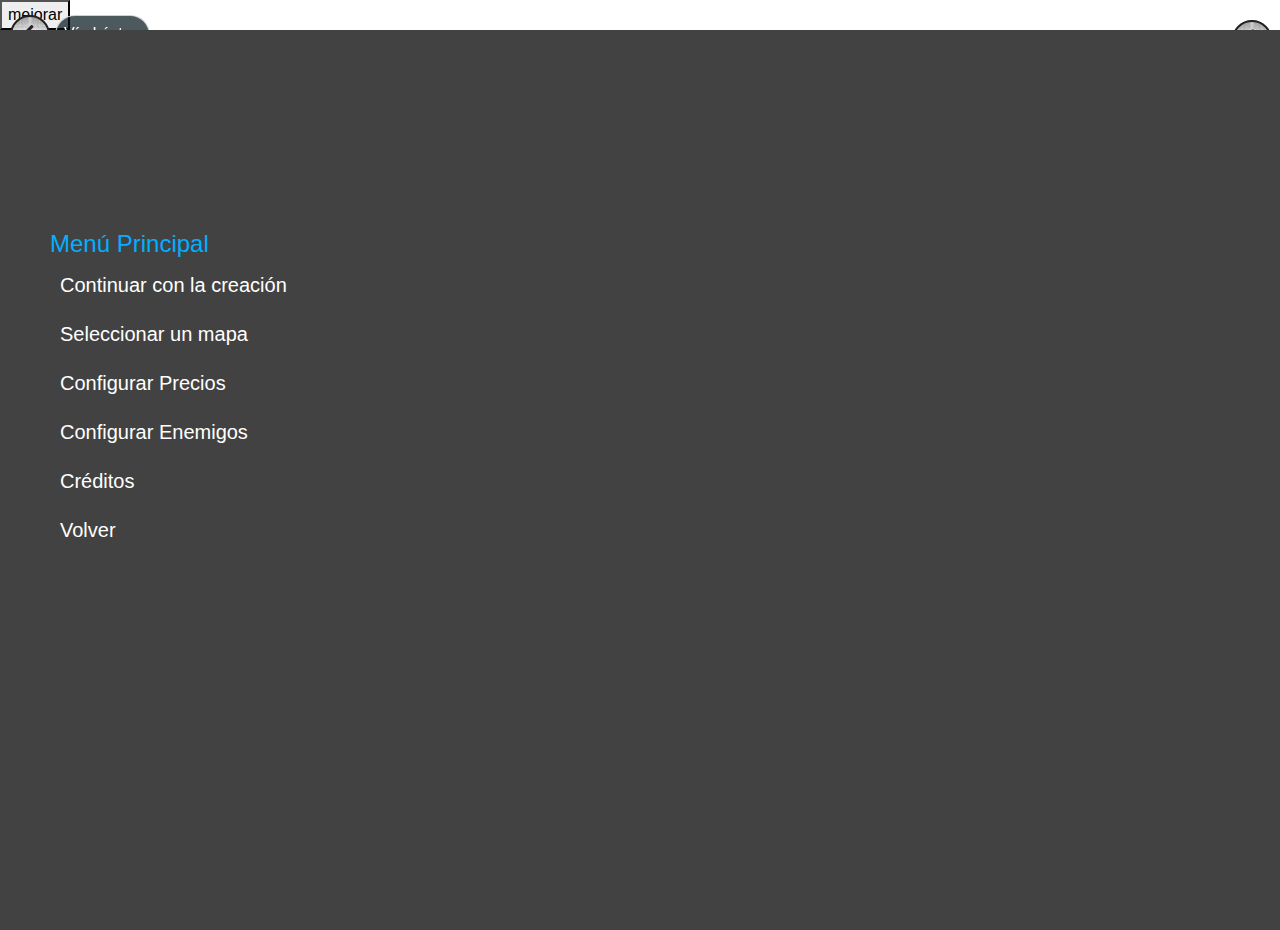
==== commit ea76af49: "fixed problem map 4, start probe extraction" ====
--- a/index.html
+++ b/index.html
@@ -21,16 +21,19 @@
     <script type="text/javascript" src="assets/js/cargarJSON.js"></script>
     <script type="text/javascript" src="assets/js/ataques.js"></script>
     <script type="text/javascript" src="assets/js/mejoras.js"></script>
+    <script type="text/javascript" src="assets/js/navegacion.js"></script>
+    <script type="text/javascript" src="assets/js/movimiento.js"></script>
     <link rel="stylesheet" type="text/css" href="assets/css/bootstrap.min.css">
     <link rel="stylesheet" type="text/css" href="assets/css/bootstrapAlertify.css">
     <link rel="stylesheet" type="text/css" href="assets/css/fontawesome-all.min.css">
+    <!-- <link href="//netdna.bootstrapcdn.com/twitter-bootstrap/2.3.2/css/bootstrap-combined.min.css" rel="stylesheet" id="bootstrap-css"> -->
     <link rel="stylesheet" type="text/css" href="assets/css/alertify.min.css">
     <link rel="stylesheet" type="text/css" href="assets/css/estilos.css">
 </head>
 
 <body>
     <div id="overlay"></div>
-    <!-- <button id="Mejoras">mejorar</button> -->
+    <button id="Mejoras">mejorar</button>
     <!-- <button id="generarJSON">GenerarJSON</button> -->
     <div id="btnCerrarSideBar" class="fa fa-arrow-circle-right fa-2x btnICON"></div>
     <div id="sideBarConfig" class="p-3">
@@ -259,8 +262,8 @@
         <div id="containerConfigAtaque" class="p-2">
             <h4 class="titulo border-bottom text-center">Tipos de naves enemigas</h4>
             <div class="d-flex flex-wrap justify-content-center">
-                <div id="optionAttackAvanzada" class="estiloEnemigo imgEstilo p-1 m-2 activo" data-idImg="" data-tipoEnemigo="Nave de Avanzada" data-toggle="popover"
-                    data-placement="left" data-content="Atrás">
+                <div id="optionAttackAvanzada" class="estiloEnemigo imgEstilo p-1 m-2 activo" data-idImg="" data-tipoEnemigo="Nave de Avanzada"
+                    data-toggle="popover" data-placement="left" data-content="Atrás">
                     <img src="assets/images/naveAvanzada.png" width="100" height="100">
                 </div>
                 <div id="optionAttackExp" class="estiloEnemigo imgEstilo p-1 m-2" data-idImg="" data-tipoEnemigo="Nave Exploradora">
@@ -275,8 +278,12 @@
         <div id="btnAtacar" class="btn btn-danger">Atacar</div>
         <div id="containerEstadoVidaEnemigo">
             <div class="progress" style="width: 100%; height: 25px;">
-                <div id="vidaNaveEnemiga" class="progress-bar" role="progressbar" style="width: 100%;" aria-valuenow="100" aria-valuemin="0" aria-valuemax="100">Vida Enemiga al 100%</div>
-            </div>
+                <div id="vidaNaveEnemiga" class="progress-bar" role="progressbar" style="width: 100%;" aria-valuenow="100" aria-valuemin="0"
+                    aria-valuemax="100">Vida Enemiga al 100%</div>
+            </div>
+        </div>
+        <div class="progressP">
+            <div id="progressBarSonda" class="progress-bar progress-bar-warning" style="width: 0%;"></div>
         </div>
 
         <!-- Botón para ejecutar Pruebas -->
--- a/assets/css/estilos.css
+++ b/assets/css/estilos.css
@@ -205,6 +205,7 @@
     width: 145px;
     border: 1px solid #FFF;
     z-index: 0px;
+    opacity: 0;
 }
 
 #btnAtacar.active {
@@ -484,6 +485,7 @@
     top: 27px;
     left: 1180px;
     width: 170px;
+    opacity: 0;
 }
 
 #vidaNaveEnemiga {
@@ -606,4 +608,21 @@
 .texto-exito {
     text-align: center;
     color: #26A65B;
+}
+
+.progressP .progress-bar {
+    position: fixed;
+    top: 50%;
+    left: 0%;
+    height:25px;
+    animation-name: animateBar;
+    animation-iteration-count: 1;
+    animation-timing-function: ease-in;
+    
+    
+    /* animation-duration: .4s; */
+}
+@keyframes animateBar {
+    0% {transform: translateX(-100%);}
+    100% {transform: translateX(0);}
 }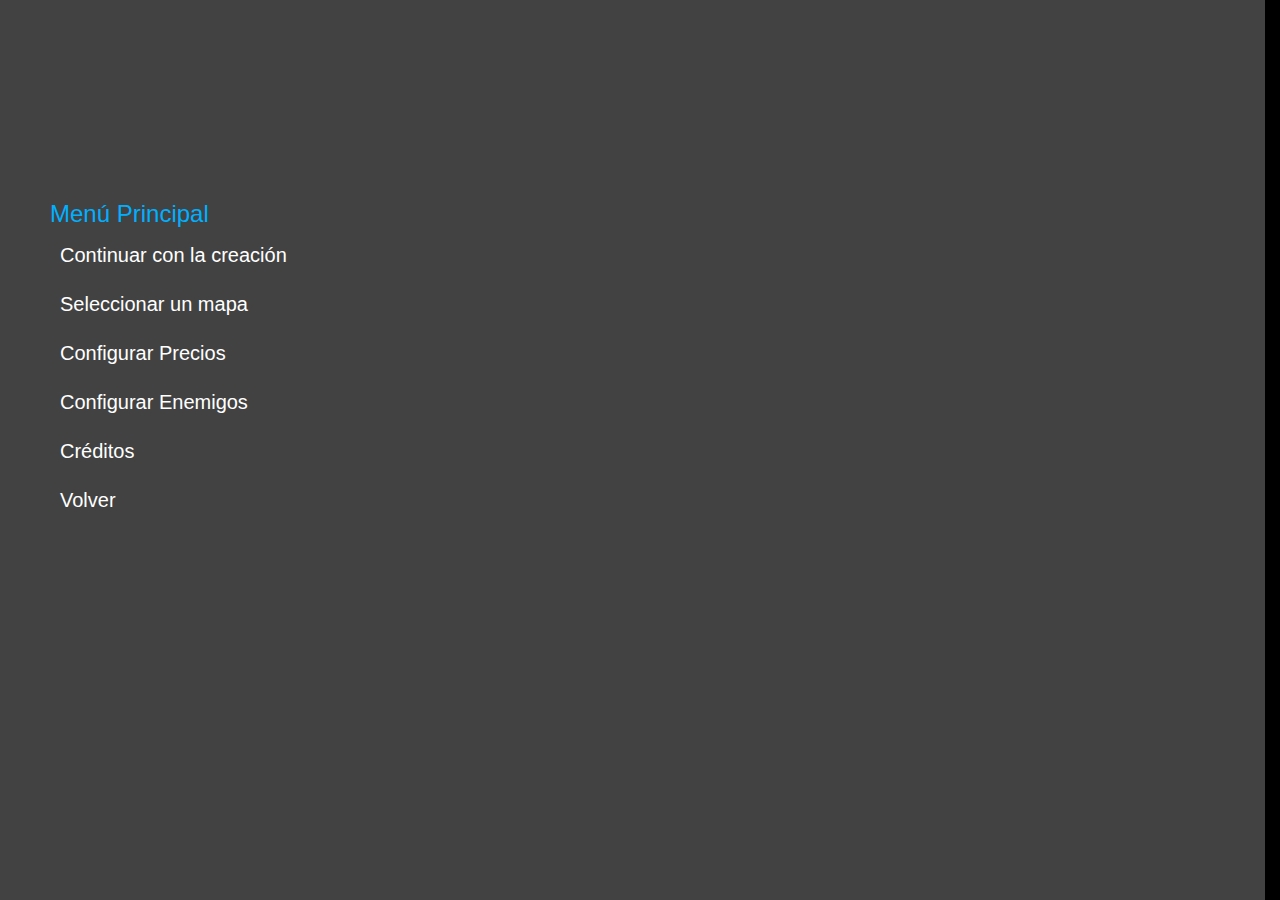
==== commit c06a8e7a: "mario" ====
--- a/index.html
+++ b/index.html
@@ -26,14 +26,13 @@
     <link rel="stylesheet" type="text/css" href="assets/css/bootstrap.min.css">
     <link rel="stylesheet" type="text/css" href="assets/css/bootstrapAlertify.css">
     <link rel="stylesheet" type="text/css" href="assets/css/fontawesome-all.min.css">
-    <!-- <link href="//netdna.bootstrapcdn.com/twitter-bootstrap/2.3.2/css/bootstrap-combined.min.css" rel="stylesheet" id="bootstrap-css"> -->
     <link rel="stylesheet" type="text/css" href="assets/css/alertify.min.css">
     <link rel="stylesheet" type="text/css" href="assets/css/estilos.css">
 </head>
 
 <body>
     <div id="overlay"></div>
-    <button id="Mejoras">mejorar</button>
+    <!-- <button id="Mejoras">mejorar</button> -->
     <!-- <button id="generarJSON">GenerarJSON</button> -->
     <div id="btnCerrarSideBar" class="fa fa-arrow-circle-right fa-2x btnICON"></div>
     <div id="sideBarConfig" class="p-3">
@@ -182,8 +181,8 @@
         <div id="portadaPrincipal" style="display: none;">
             <p>Haz click en la pantalla</p>
         </div>
-        <div id="menuPrincipal">
-            <div id="menuContainer">
+        <div id="menuPrincipal" class="row">
+            <div id="menuContainer" class="col-sm-3">
                 <h4 class="titulo">Menú Principal</h4>
                 <div id="btnSeguirCreando" class="menuItem mt-2">Continuar con la creación</div>
                 <div id="btnSeleccionarMapa" class="menuItem mt-2">Seleccionar un mapa</div>
@@ -192,15 +191,17 @@
                 <div id="btnAbrirCreditos" class="menuItem mt-2">Créditos</div>
                 <div id="btnVolverPortada" class="menuItem mt-2">Volver</div>
             </div>
-            <div id="submenuContainer">
-                <div onclick="cargarJson('mapa1');" class="menuItem mt-2" data-toggle="popover" data-placement="right" title="Descripción"
+            <div id="submenuContainer" class="col-sm-1">
+                <div onclick="cargarJson('mapa1');" class="menuItem menuMapa mt-2 d-none" data-toggle="popover" data-placement="right" title="Descripción"
                     data-html="true" data-content="6 Nebulosas <br/> 30 sistemas solares <br/> 160 planetas">Mapa 1</div>
-                <div onclick="cargarJson('mapa2');" class="menuItem mt-2" data-toggle="popover" data-placement="right" title="Descripción"
+                <div onclick="cargarJson('mapa2');" class="menuItem menuMapa mt-2 d-none" data-toggle="popover" data-placement="right" title="Descripción"
                     data-html="true" data-content="6 Nebulosas <br/> 33 sistemas solares <br/> 166 planetas">Mapa 2</div>
-                <div onclick="cargarJson('mapa3');" class="menuItem mt-2" data-toggle="popover" data-placement="right" title="Descripción"
+                <div onclick="cargarJson('mapa3');" class="menuItem menuMapa mt-2 d-none" data-toggle="popover" data-placement="right" title="Descripción"
                     data-html="true" data-content="6 Nebulosas <br/> 30 sistemas solares <br/> 142 planetas">Mapa 3</div>
-                <div onclick="cargarJson('mapa4');" class="menuItem mt-2" data-toggle="popover" data-placement="right" title="Descripción"
+                <div onclick="cargarJson('mapa4');" class="menuItem menuMapa mt-2 d-none" data-toggle="popover" data-placement="right" title="Descripción"
                     data-html="true" data-content="3 Nebulosas <br/> 20 sistemas solares <br/> 40 planetas">Mapa 4</div>
+                <div class="menuItem mt-2 menuPrecio d-none" onclick="cambiarPrecioCombustible();">Precio del Combustible</div>
+                <div class="menuItem mt-2 menuPrecio d-none" onclick="cambiarPrecioSondas();">Precio de las Sondas</div>
             </div>
         </div>
         <div id="creditos" style="display: none;">
@@ -282,9 +283,6 @@
                     aria-valuemax="100">Vida Enemiga al 100%</div>
             </div>
         </div>
-        <div class="progressP">
-            <div id="progressBarSonda" class="progress-bar progress-bar-warning" style="width: 0%;"></div>
-        </div>
 
         <!-- Botón para ejecutar Pruebas -->
         <div id="btnPruebas" class="btnICON fa fa-question fa-2x"></div>
--- a/assets/css/estilos.css
+++ b/assets/css/estilos.css
@@ -63,17 +63,11 @@
 #menuContainer {
     margin-top: 200px;
     margin-left: 50px;
-    display: inline-block;
 }
 
 #submenuContainer {
-    margin-left: 30px;
-    display: none;
-}
-
-#submenuContainer.active {
-    margin-left: 30px;
-    display: inline-block;
+    /* margin-left: 30px; */
+    margin-top: 250px;
 }
 
 .menuItem {
@@ -205,7 +199,6 @@
     width: 145px;
     border: 1px solid #FFF;
     z-index: 0px;
-    opacity: 0;
 }
 
 #btnAtacar.active {
@@ -485,13 +478,13 @@
     top: 27px;
     left: 1180px;
     width: 170px;
-    opacity: 0;
 }
 
 #vidaNaveEnemiga {
     text-shadow: 0 0 4px #000;
     background-color: #ff8400;
 }
+
 #vidaNave {
     text-shadow: 0 0 4px #000;
     background-color: #26A65B;
@@ -608,21 +601,4 @@
 .texto-exito {
     text-align: center;
     color: #26A65B;
-}
-
-.progressP .progress-bar {
-    position: fixed;
-    top: 50%;
-    left: 0%;
-    height:25px;
-    animation-name: animateBar;
-    animation-iteration-count: 1;
-    animation-timing-function: ease-in;
-    
-    
-    /* animation-duration: .4s; */
-}
-@keyframes animateBar {
-    0% {transform: translateX(-100%);}
-    100% {transform: translateX(0);}
 }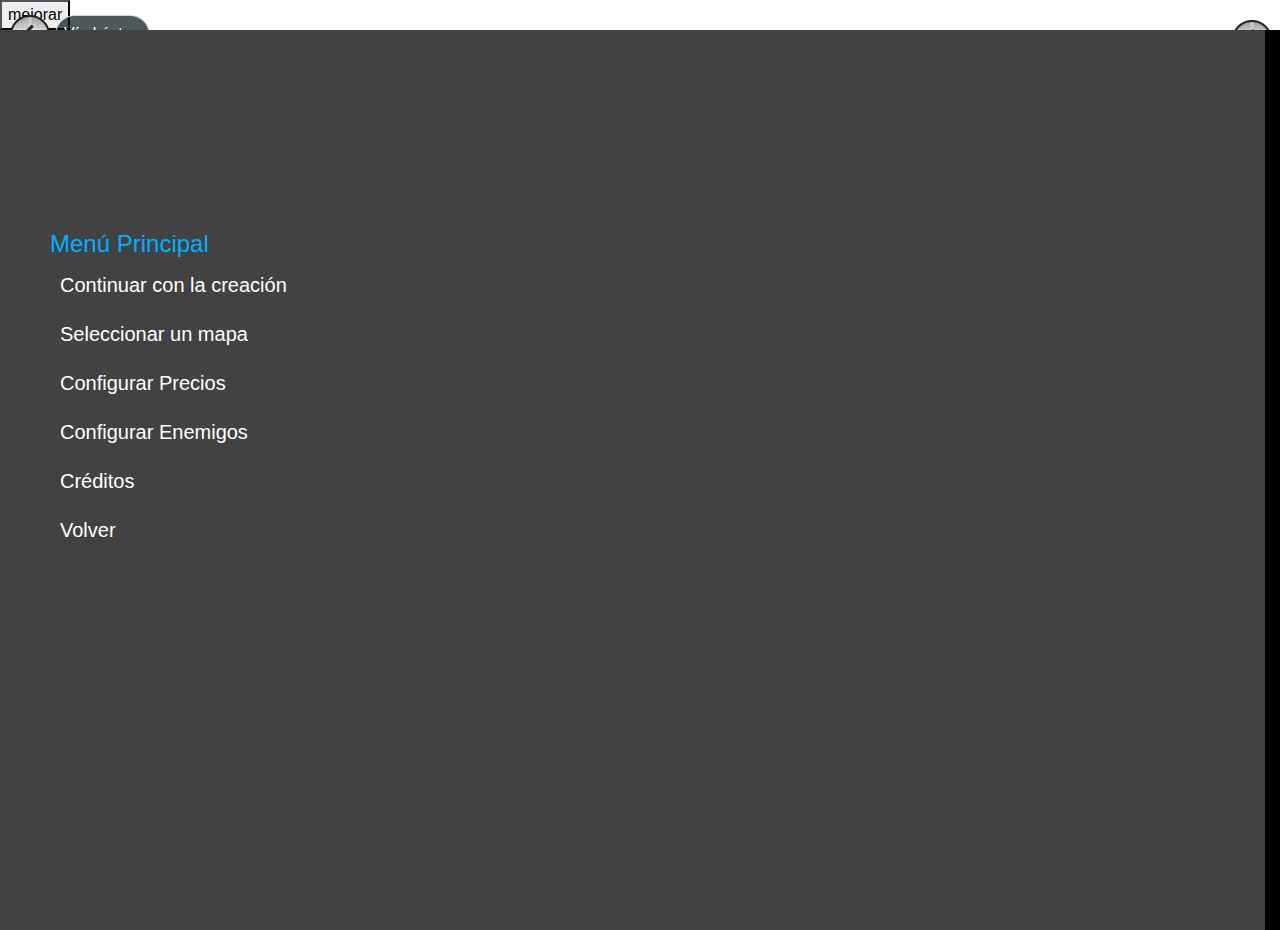
==== commit 08f2ef8e: "m" ====
--- a/index.html
+++ b/index.html
@@ -26,13 +26,14 @@
     <link rel="stylesheet" type="text/css" href="assets/css/bootstrap.min.css">
     <link rel="stylesheet" type="text/css" href="assets/css/bootstrapAlertify.css">
     <link rel="stylesheet" type="text/css" href="assets/css/fontawesome-all.min.css">
+    <!-- <link href="//netdna.bootstrapcdn.com/twitter-bootstrap/2.3.2/css/bootstrap-combined.min.css" rel="stylesheet" id="bootstrap-css"> -->
     <link rel="stylesheet" type="text/css" href="assets/css/alertify.min.css">
     <link rel="stylesheet" type="text/css" href="assets/css/estilos.css">
 </head>
 
 <body>
     <div id="overlay"></div>
-    <!-- <button id="Mejoras">mejorar</button> -->
+    <button id="Mejoras">mejorar</button>
     <!-- <button id="generarJSON">GenerarJSON</button> -->
     <div id="btnCerrarSideBar" class="fa fa-arrow-circle-right fa-2x btnICON"></div>
     <div id="sideBarConfig" class="p-3">
@@ -253,10 +254,10 @@
         <div id="containerEstadoMateriales" style="display: none;">
             <div class="titulo text-center darkShadow mt-3">Materiales</div>
             <div id="cantMateriales" class="progress mt-1 w-100" style="height: 25px;">
-                <div id="cantIridioNave" class="progress-bar" role="progressbar" data-toggle="popover" data-placement="top" data-content=""></div>
-                <div id="cantPlatinoNave" class="progress-bar" role="progressbar" data-toggle="popover" data-placement="top" data-content=""></div>
-                <div id="cantPaladioNave" class="progress-bar" role="progressbar" data-toggle="popover" data-placement="top" data-content=""></div>
-                <div id="cantEZeroNave" class="progress-bar" role="progressbar" data-toggle="popover" data-placement="top" data-content=""></div>
+                <div id="cantIridioNave" class="progress-bar" role="progressbar" data-toggle="popover" style="width: 0%;" data-placement="top" data-content=""></div>
+                <div id="cantPlatinoNave" class="progress-bar" role="progressbar" data-toggle="popover" style="width: 0%;" data-placement="top" data-content=""></div>
+                <div id="cantPaladioNave" class="progress-bar" role="progressbar" data-toggle="popover" style="width: 0%;" data-placement="top" data-content=""></div>
+                <div id="cantEZeroNave" class="progress-bar" role="progressbar" data-toggle="popover" style="width: 0%;"data-placement="top" data-content=""></div>
             </div>
         </div>
         <div id="btnIniciar" class="fa fa-play-circle fa-2x btnICON" onclick="iniciarSimulacion()"></div>
@@ -283,6 +284,9 @@
                     aria-valuemax="100">Vida Enemiga al 100%</div>
             </div>
         </div>
+        <div class="progressP">
+            <div id="progressBarSonda" class="progress-bar progress-bar-warning" style="width: 0%;"></div>
+        </div>
 
         <!-- Botón para ejecutar Pruebas -->
         <div id="btnPruebas" class="btnICON fa fa-question fa-2x"></div>
--- a/assets/css/estilos.css
+++ b/assets/css/estilos.css
@@ -199,6 +199,7 @@
     width: 145px;
     border: 1px solid #FFF;
     z-index: 0px;
+    opacity: 0;
 }
 
 #btnAtacar.active {
@@ -478,6 +479,7 @@
     top: 27px;
     left: 1180px;
     width: 170px;
+    opacity: 0;
 }
 
 #vidaNaveEnemiga {
@@ -601,4 +603,18 @@
 .texto-exito {
     text-align: center;
     color: #26A65B;
+}
+
+.progressP .progress-bar {
+    position: fixed;
+    top: 60%;
+    left: 0%;
+    height:25px;
+    animation-name: animateBar;
+    animation-iteration-count: 1;
+    animation-timing-function: ease-in;
+}
+@keyframes animateBar {
+    0% {transform: translateX(-100%);}
+    100% {transform: translateX(0);}
 }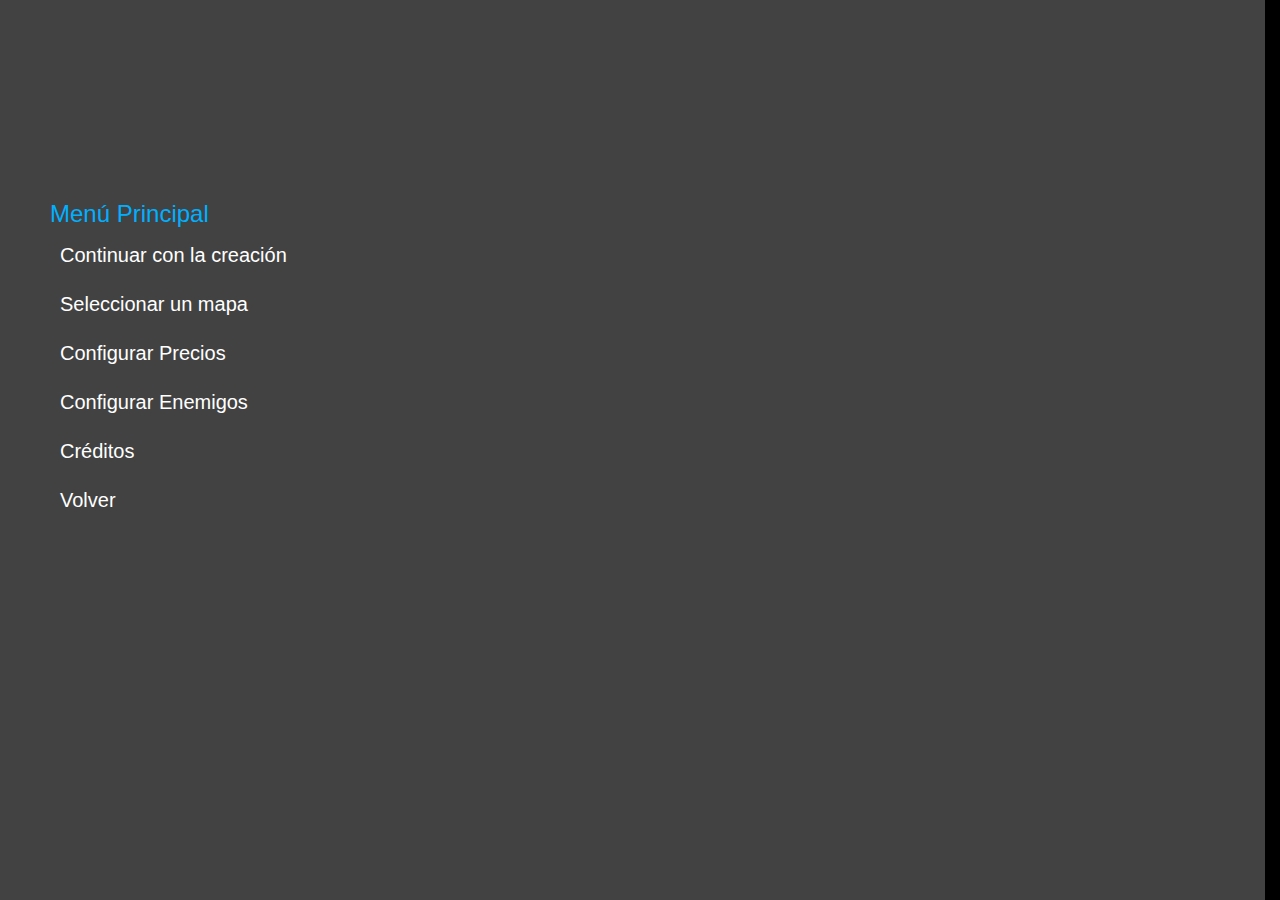
==== commit aa712101: "solved conflicts and fixed some problems" ====
--- a/index.html
+++ b/index.html
@@ -33,7 +33,7 @@
 
 <body>
     <div id="overlay"></div>
-    <button id="Mejoras">mejorar</button>
+    <!-- <button id="Mejoras">mejorar</button> -->
     <!-- <button id="generarJSON">GenerarJSON</button> -->
     <div id="btnCerrarSideBar" class="fa fa-arrow-circle-right fa-2x btnICON"></div>
     <div id="sideBarConfig" class="p-3">
